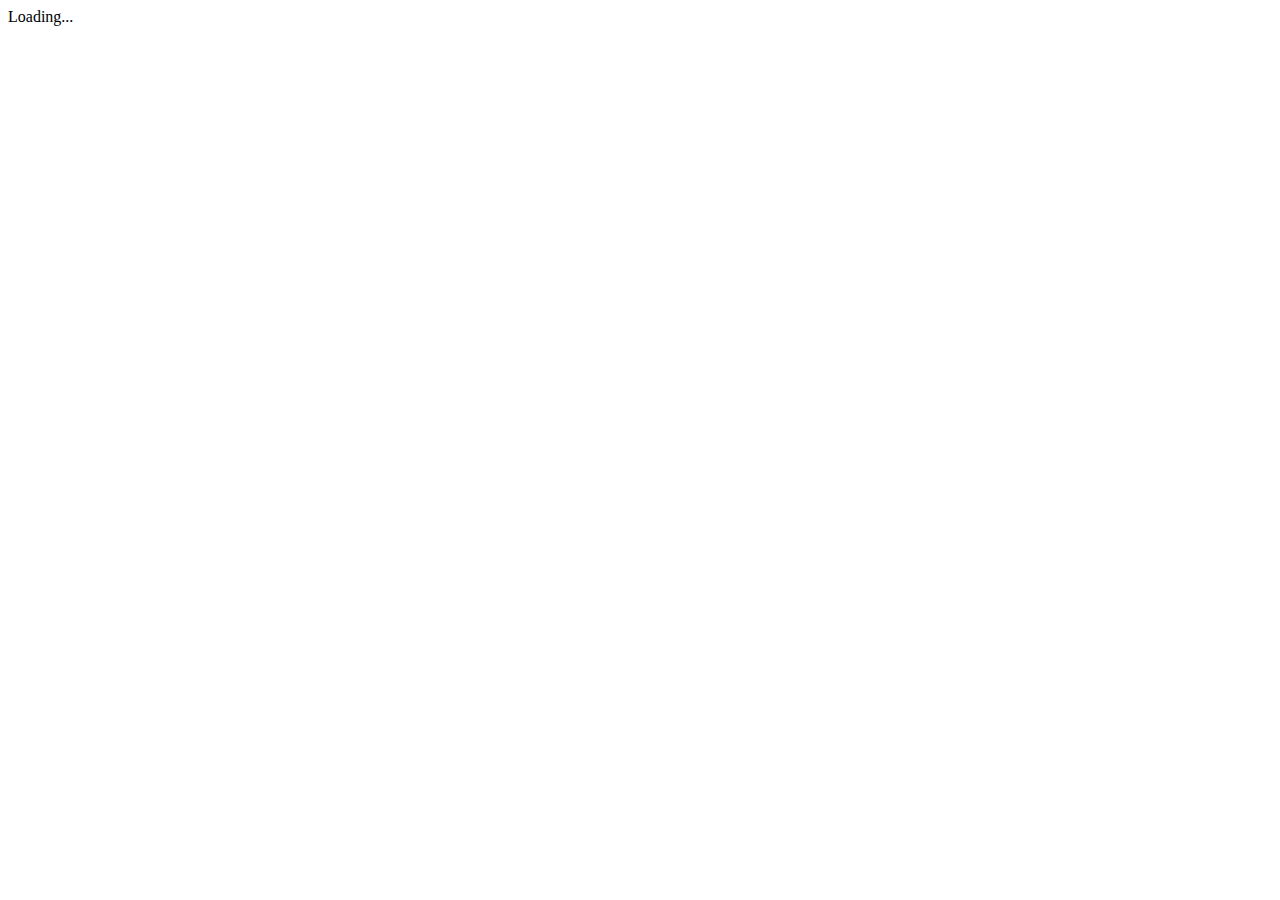
==== src/index.html @ 352042fe "chore: initial commit from angular-cli" ====
<!doctype html>
<html>
<head>
  <meta charset="utf-8">
  <title>ECommerce</title>
  <base href="/">

  <meta name="viewport" content="width=device-width, initial-scale=1">
  <link rel="icon" type="image/x-icon" href="favicon.ico">
  
</head>
<body>
  <app-root>Loading...</app-root>
</body>
</html>
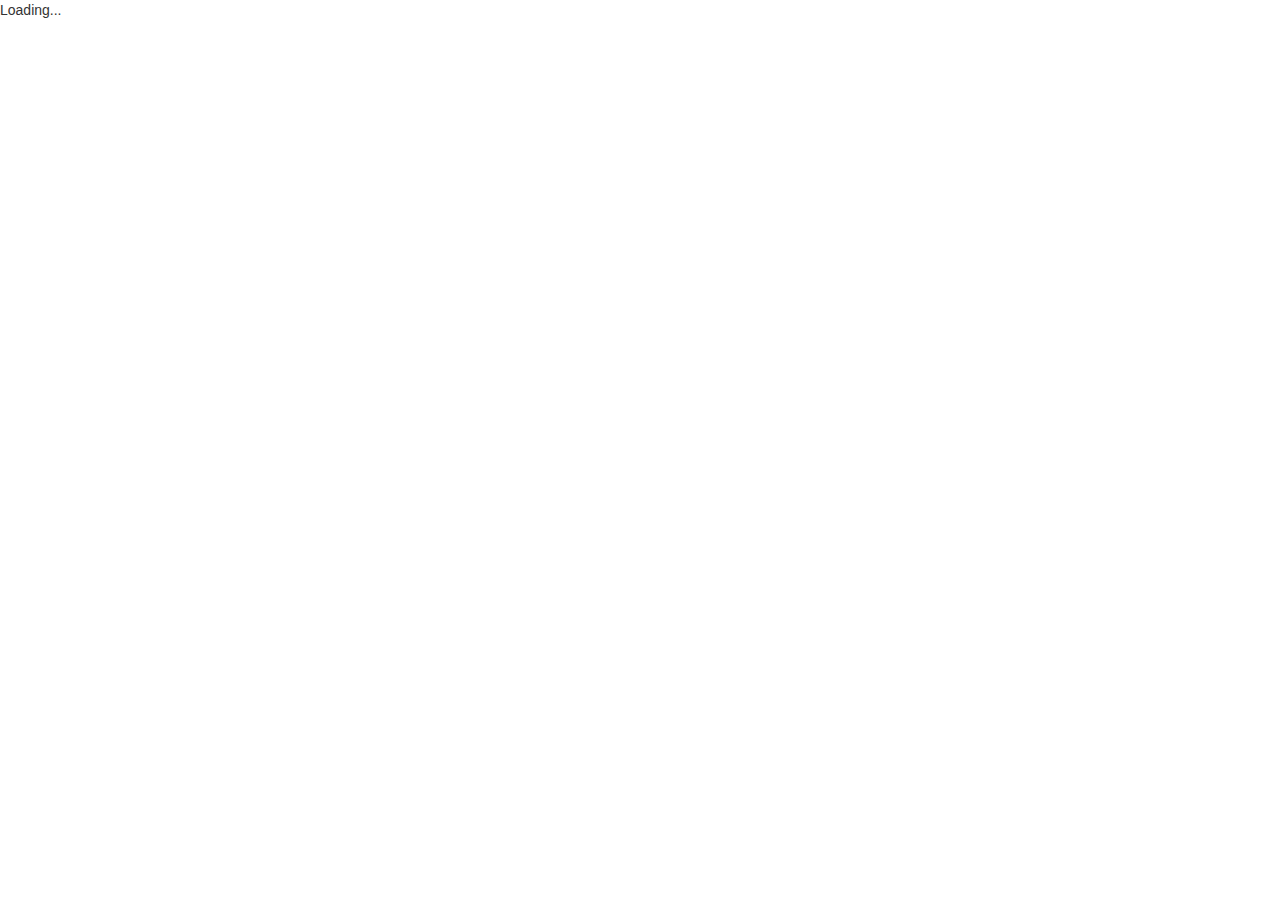
==== commit a0ef7120: "e-commerce-day3" ====
--- a/src/index.html
+++ b/src/index.html
@@ -2,11 +2,13 @@
 <html>
 <head>
   <meta charset="utf-8">
-  <title>ECommerce</title>
+  <title>E-commerce</title>
   <base href="/">
 
   <meta name="viewport" content="width=device-width, initial-scale=1">
   <link rel="icon" type="image/x-icon" href="favicon.ico">
+
+  <link rel="stylesheet" href="https://maxcdn.bootstrapcdn.com/bootstrap/3.3.7/css/bootstrap.min.css" integrity="sha384-BVYiiSIFeK1dGmJRAkycuHAHRg32OmUcww7on3RYdg4Va+PmSTsz/K68vbdEjh4u" crossorigin="anonymous">
   
 </head>
 <body>
